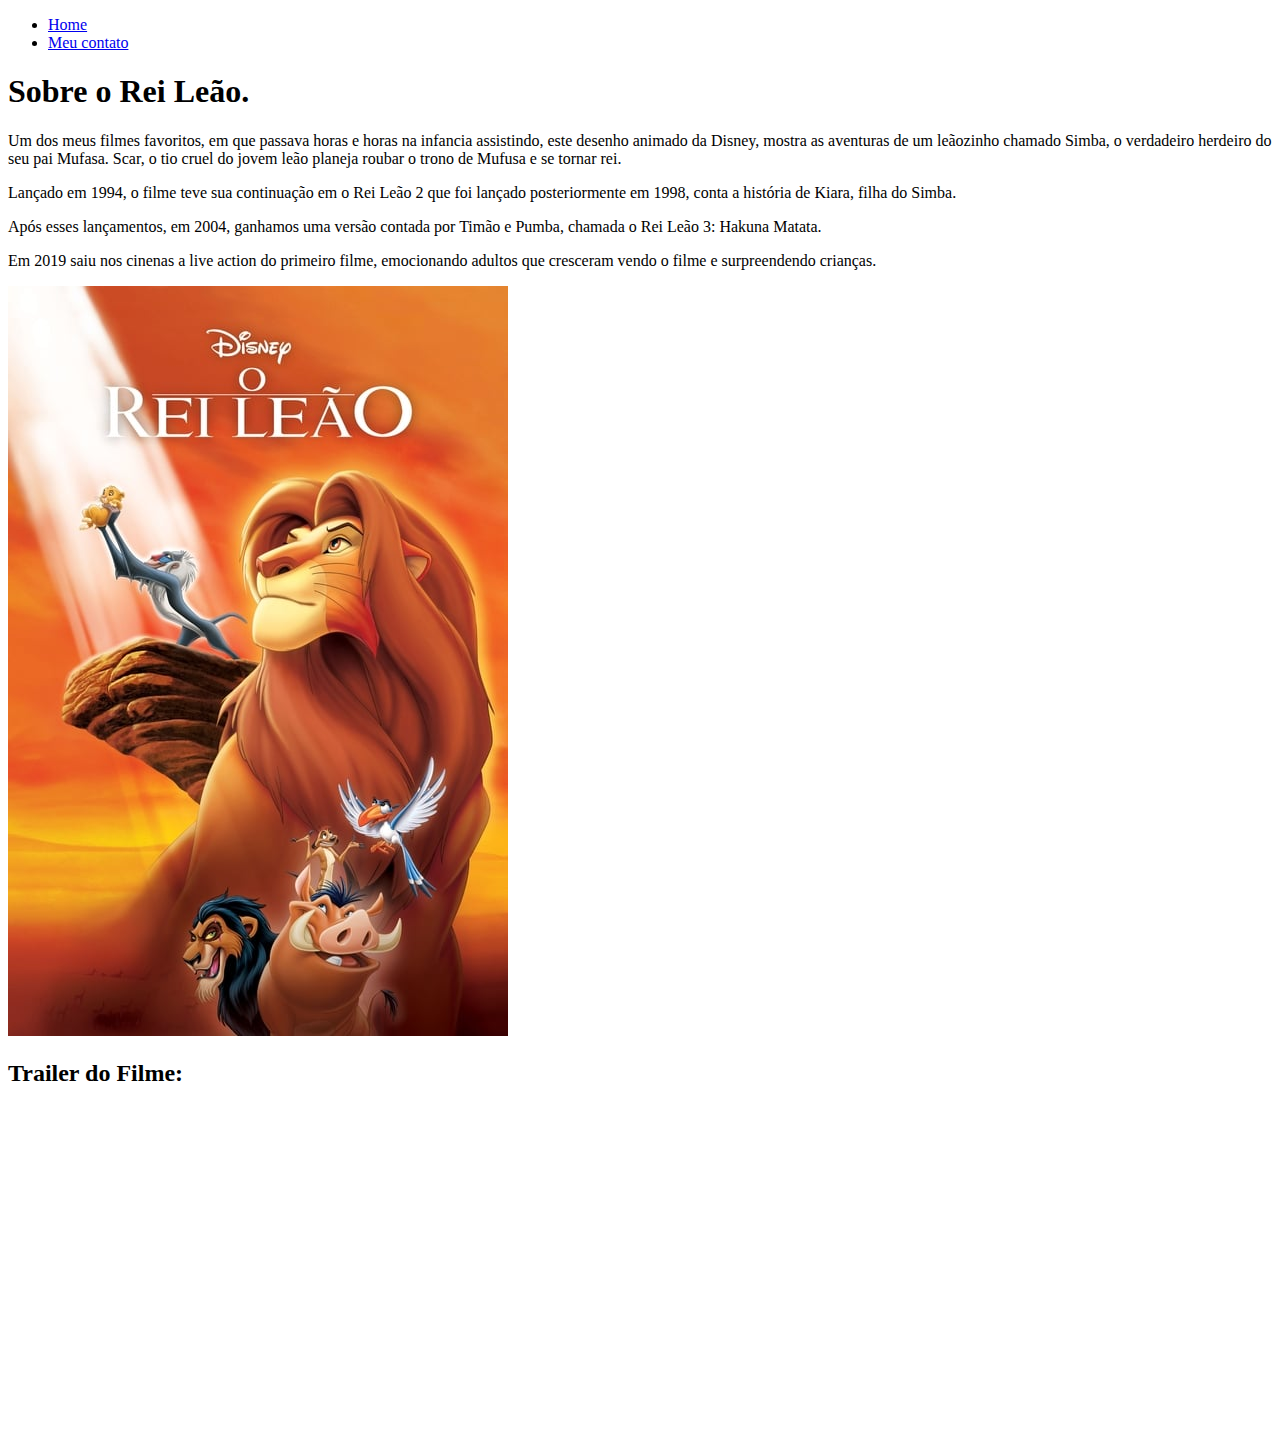
==== index.html @ 6a22bb18 "Pagina Home e Contato" ====
<!DOCTYPE html>
<html lang="pt-br">

<head>
    <meta charset="UTF-8">
    <meta http-equiv="X-UA-Compatible" content="IE=edge">
    <meta name="viewport" content="width=device-width, initial-scale=1.0">
    <title>The Lion King</title>
</head>

<body>

    <ul>
        <li> <a href="index.html"> Home</a>
        </li>
        <li> <a href="contato.html"> Meu contato</a></li>
    </ul>

    <h1>Sobre o Rei Leão.</h1>

    <p>Um dos meus filmes favoritos, em que passava horas e horas na infancia assistindo, este desenho animado da Disney, mostra as aventuras de um leãozinho chamado Simba, o verdadeiro herdeiro do seu pai Mufasa. Scar, o tio cruel do jovem leão planeja
        roubar o trono de Mufusa e se tornar rei.
    </p>

    <p>
        Lançado em 1994, o filme teve sua continuação em o Rei Leão 2 que foi lançado posteriormente em 1998, conta a história de Kiara, filha do Simba.

    </p>
    <p> Após esses lançamentos, em 2004, ganhamos uma versão contada por Timão e Pumba, chamada o Rei Leão 3: Hakuna Matata.
    </p>
    <p> Em 2019 saiu nos cinenas a live action do primeiro filme, emocionando adultos que cresceram vendo o filme e surpreendendo crianças. </p>

    <img src="Assets/img/Capa o Rei leao.jpg" alt="Foto da capa do filme O Rei Leão. Contendo os personagens">

    <h2>
        Trailer do Filme:
    </h2>
    <iframe width="560" height="315" src="https://www.youtube.com/embed/qRbjMur9Xjo" frameborder="0" allow="accelerometer; autoplay; clipboard-write; encrypted-media; gyroscope; picture-in-picture" allowfullscreen></iframe>
</body>

</html>
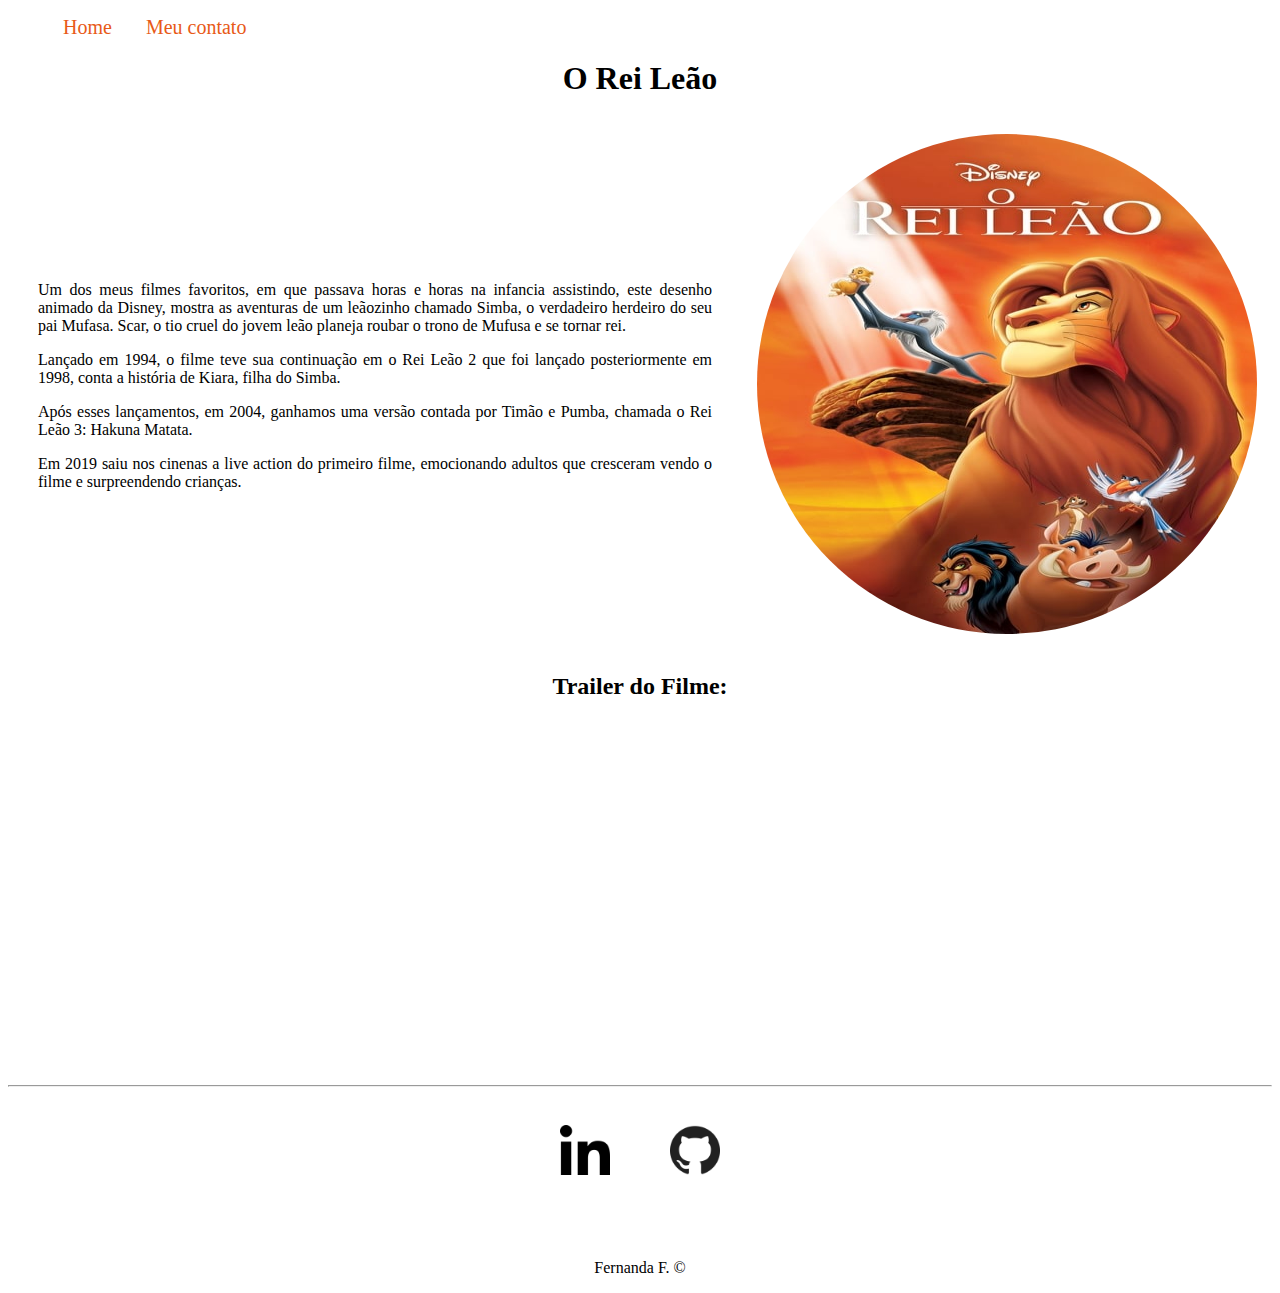
==== commit 26ed639e: "implementação CSS" ====
--- a/index.html
+++ b/index.html
@@ -6,36 +6,66 @@
     <meta http-equiv="X-UA-Compatible" content="IE=edge">
     <meta name="viewport" content="width=device-width, initial-scale=1.0">
     <title>The Lion King</title>
+    <link rel="stylesheet" href="Assets/css/style.css">
+
 </head>
 
 <body>
 
-    <ul>
+    <ul id="menu">
         <li> <a href="index.html"> Home</a>
         </li>
         <li> <a href="contato.html"> Meu contato</a></li>
     </ul>
 
-    <h1>Sobre o Rei Leão.</h1>
+    <h1 class="center">O Rei Leão</h1>
 
-    <p>Um dos meus filmes favoritos, em que passava horas e horas na infancia assistindo, este desenho animado da Disney, mostra as aventuras de um leãozinho chamado Simba, o verdadeiro herdeiro do seu pai Mufasa. Scar, o tio cruel do jovem leão planeja
-        roubar o trono de Mufusa e se tornar rei.
-    </p>
+    <div class="container">
+        <div class="p30">
+            <p class="justify">Um dos meus filmes favoritos, em que passava horas e horas na infancia assistindo, este desenho animado da Disney, mostra as aventuras de um leãozinho chamado Simba, o verdadeiro herdeiro do seu pai Mufasa. Scar, o tio cruel do jovem leão
+                planeja roubar o trono de Mufusa e se tornar rei.
+            </p>
 
-    <p>
-        Lançado em 1994, o filme teve sua continuação em o Rei Leão 2 que foi lançado posteriormente em 1998, conta a história de Kiara, filha do Simba.
+            <p class="justify">
+                Lançado em 1994, o filme teve sua continuação em o Rei Leão 2 que foi lançado posteriormente em 1998, conta a história de Kiara, filha do Simba.
 
-    </p>
-    <p> Após esses lançamentos, em 2004, ganhamos uma versão contada por Timão e Pumba, chamada o Rei Leão 3: Hakuna Matata.
-    </p>
-    <p> Em 2019 saiu nos cinenas a live action do primeiro filme, emocionando adultos que cresceram vendo o filme e surpreendendo crianças. </p>
+            </p>
+            <p class="justify"> Após esses lançamentos, em 2004, ganhamos uma versão contada por Timão e Pumba, chamada o Rei Leão 3: Hakuna Matata.
+            </p>
+            <p class="justify"> Em 2019 saiu nos cinenas a live action do primeiro filme, emocionando adultos que cresceram vendo o filme e surpreendendo crianças. </p>
 
-    <img src="Assets/img/Capa o Rei leao.jpg" alt="Foto da capa do filme O Rei Leão. Contendo os personagens">
+        </div>
+        <div>
+            <img class="rei wh" src="Assets/img/Capa o Rei leao.jpg" alt="Foto da capa do filme O Rei Leão. Contendo os personagens">
+        </div>
 
-    <h2>
+
+
+    </div>
+
+
+
+
+
+    <h2 class="center">
         Trailer do Filme:
     </h2>
-    <iframe width="560" height="315" src="https://www.youtube.com/embed/qRbjMur9Xjo" frameborder="0" allow="accelerometer; autoplay; clipboard-write; encrypted-media; gyroscope; picture-in-picture" allowfullscreen></iframe>
+
+    <div class="container mb-50">
+        <iframe width="560" height="315" src="https://www.youtube.com/embed/qRbjMur9Xjo" frameborder="0" allow="accelerometer; autoplay; clipboard-write; encrypted-media; gyroscope; picture-in-picture" allowfullscreen></iframe>
+    </div>
+    <hr>
+
+    <footer>
+        <div class="container mb-50">
+            <a href="https://www.linkedin.com/in/fernanda-ferraz-42148b182/" target="_blank"> <img class="tm-social p30" src="Assets/img/linkedin.png" alt="Logo Linkedin"></a>
+            <a href="https://github.com/fernandaferraz951" target="_blank"> <img class="tm-social p30" src="Assets/img/github.png" alt="Logo Github"> </a>
+
+        </div>
+
+        <p class="center"> Fernanda F. &copy </p>
+    </footer>
 </body>
 
+
 </html>--- a/Assets/css/style.css
+++ b/Assets/css/style.css
@@ -0,0 +1,69 @@
+/*
+Estilos da Página index.html
+*/
+
+.center {
+    text-align: center;
+}
+
+.p1 {
+    font-size: 16px;
+    text-align: justify;
+}
+
+.justify {
+    text-align: justify;
+}
+
+.container {
+    text-align: justify;
+    display: flex;
+    flex-flow: row;
+    justify-content: center;
+    align-items: center;
+}
+
+#menu li {
+    display: inline;
+    padding: 15px;
+}
+
+#menu li a {
+    text-decoration: none;
+    color: #E85A17;
+    font-size: 20px;
+}
+
+#menu li a:hover {
+    color: #D1721F
+}
+
+.p30 {
+    padding: 30px;
+}
+
+.rei {
+    border-radius: 50%;
+}
+
+.wh {
+    width: 500px;
+    height: 500px;
+    padding: 15px;
+}
+
+.tm-social {
+    width: 50px;
+    height: 50px;
+}
+
+.mb-50 {
+    margin-bottom: 50px;
+}
+
+
+/*Estilos da pagina contato.html*/
+
+.ml-50 {
+    margin-left: 50px;
+}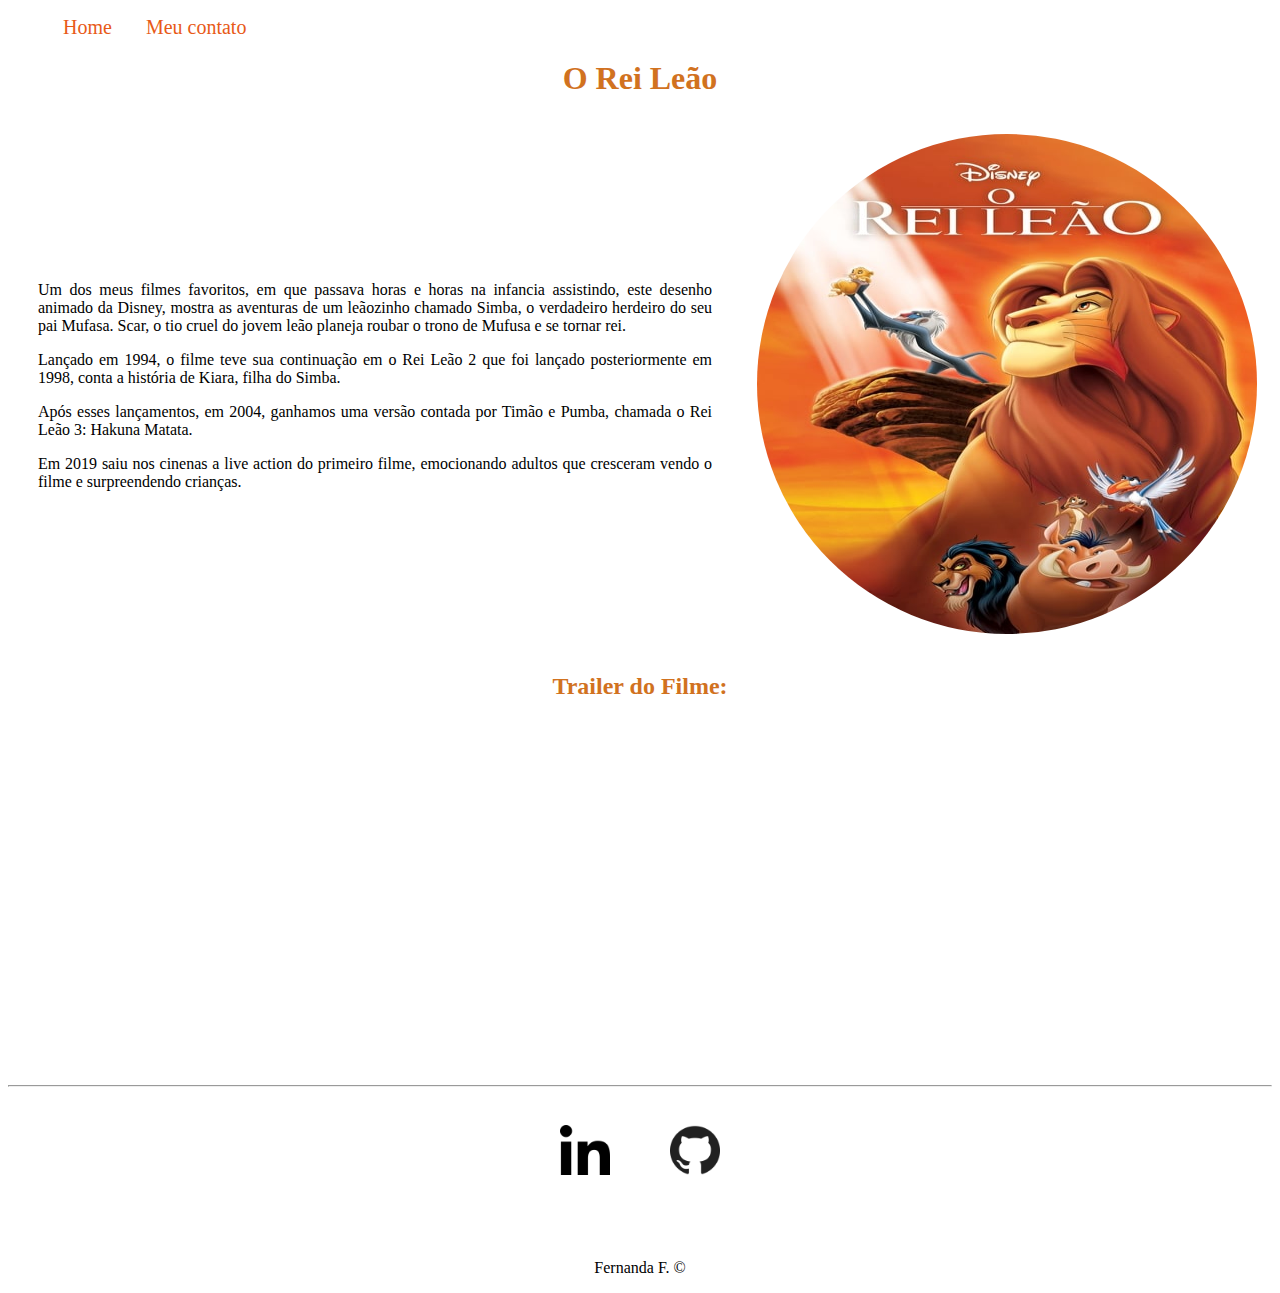
==== commit ad5c915f: "Funcionalidades em JS" ====
--- a/index.html
+++ b/index.html
@@ -18,7 +18,7 @@
         <li> <a href="contato.html"> Meu contato</a></li>
     </ul>
 
-    <h1 class="center">O Rei Leão</h1>
+    <h1 class="center titulo">O Rei Leão</h1>
 
     <div class="container">
         <div class="p30">
@@ -47,7 +47,7 @@
 
 
 
-    <h2 class="center">
+    <h2 class="center titulo" titulo>
         Trailer do Filme:
     </h2>
 
--- a/Assets/css/style.css
+++ b/Assets/css/style.css
@@ -66,4 +66,12 @@
 
 .ml-50 {
     margin-left: 50px;
+}
+
+.titulo {
+    color: #D1721F
+}
+
+.texto {
+    color: #873F2D
 }